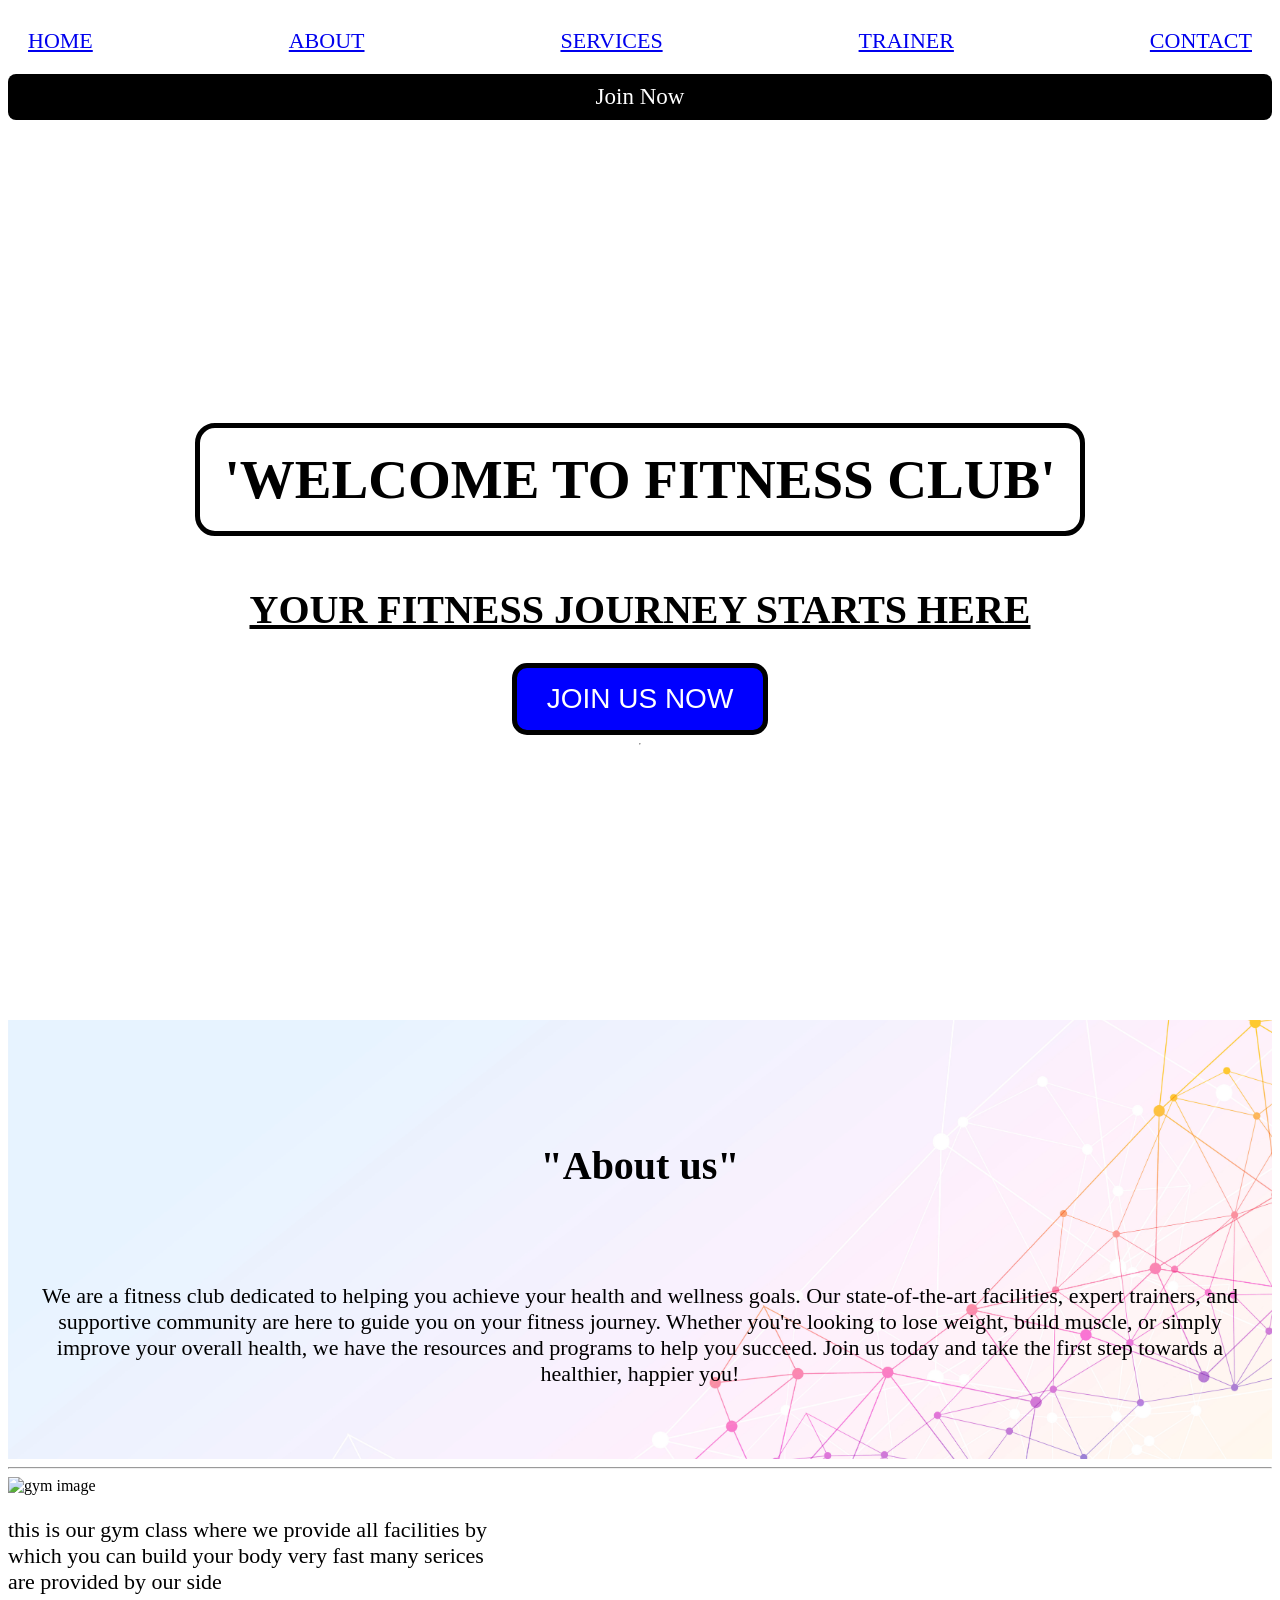
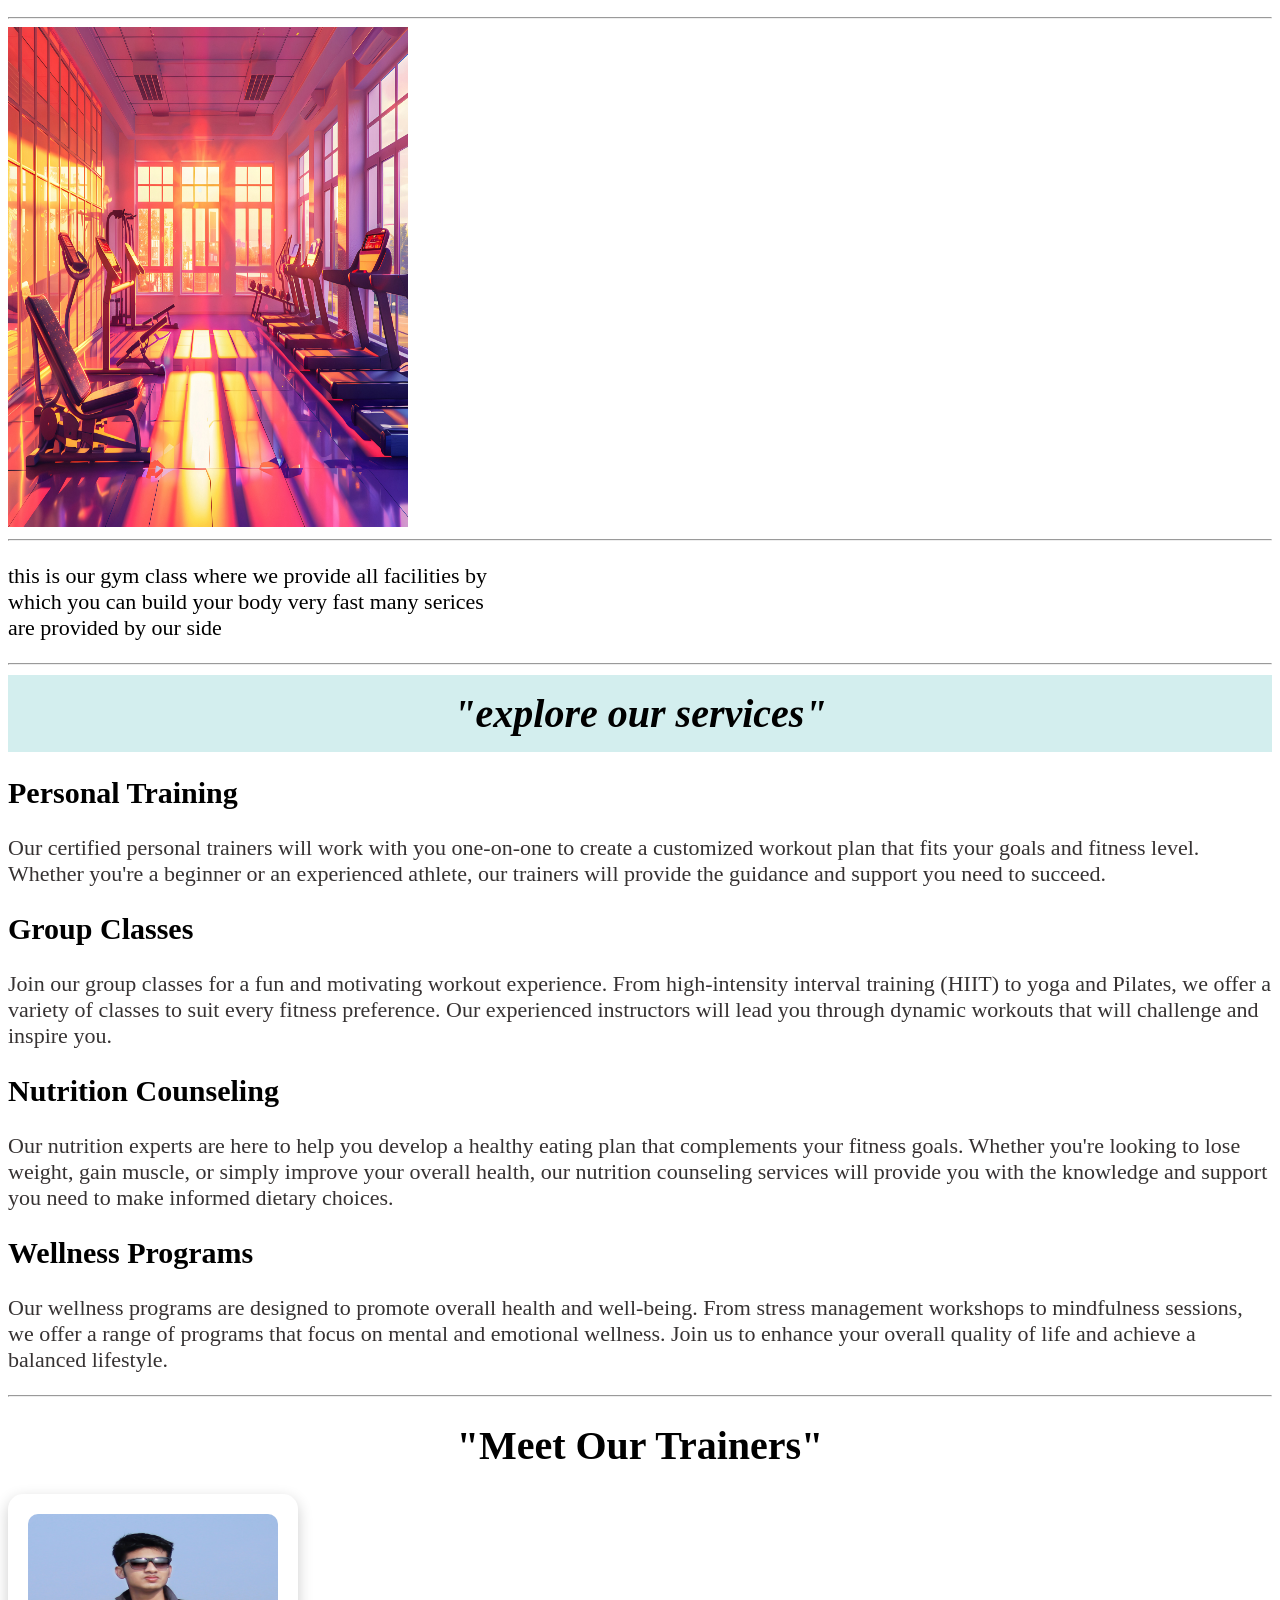
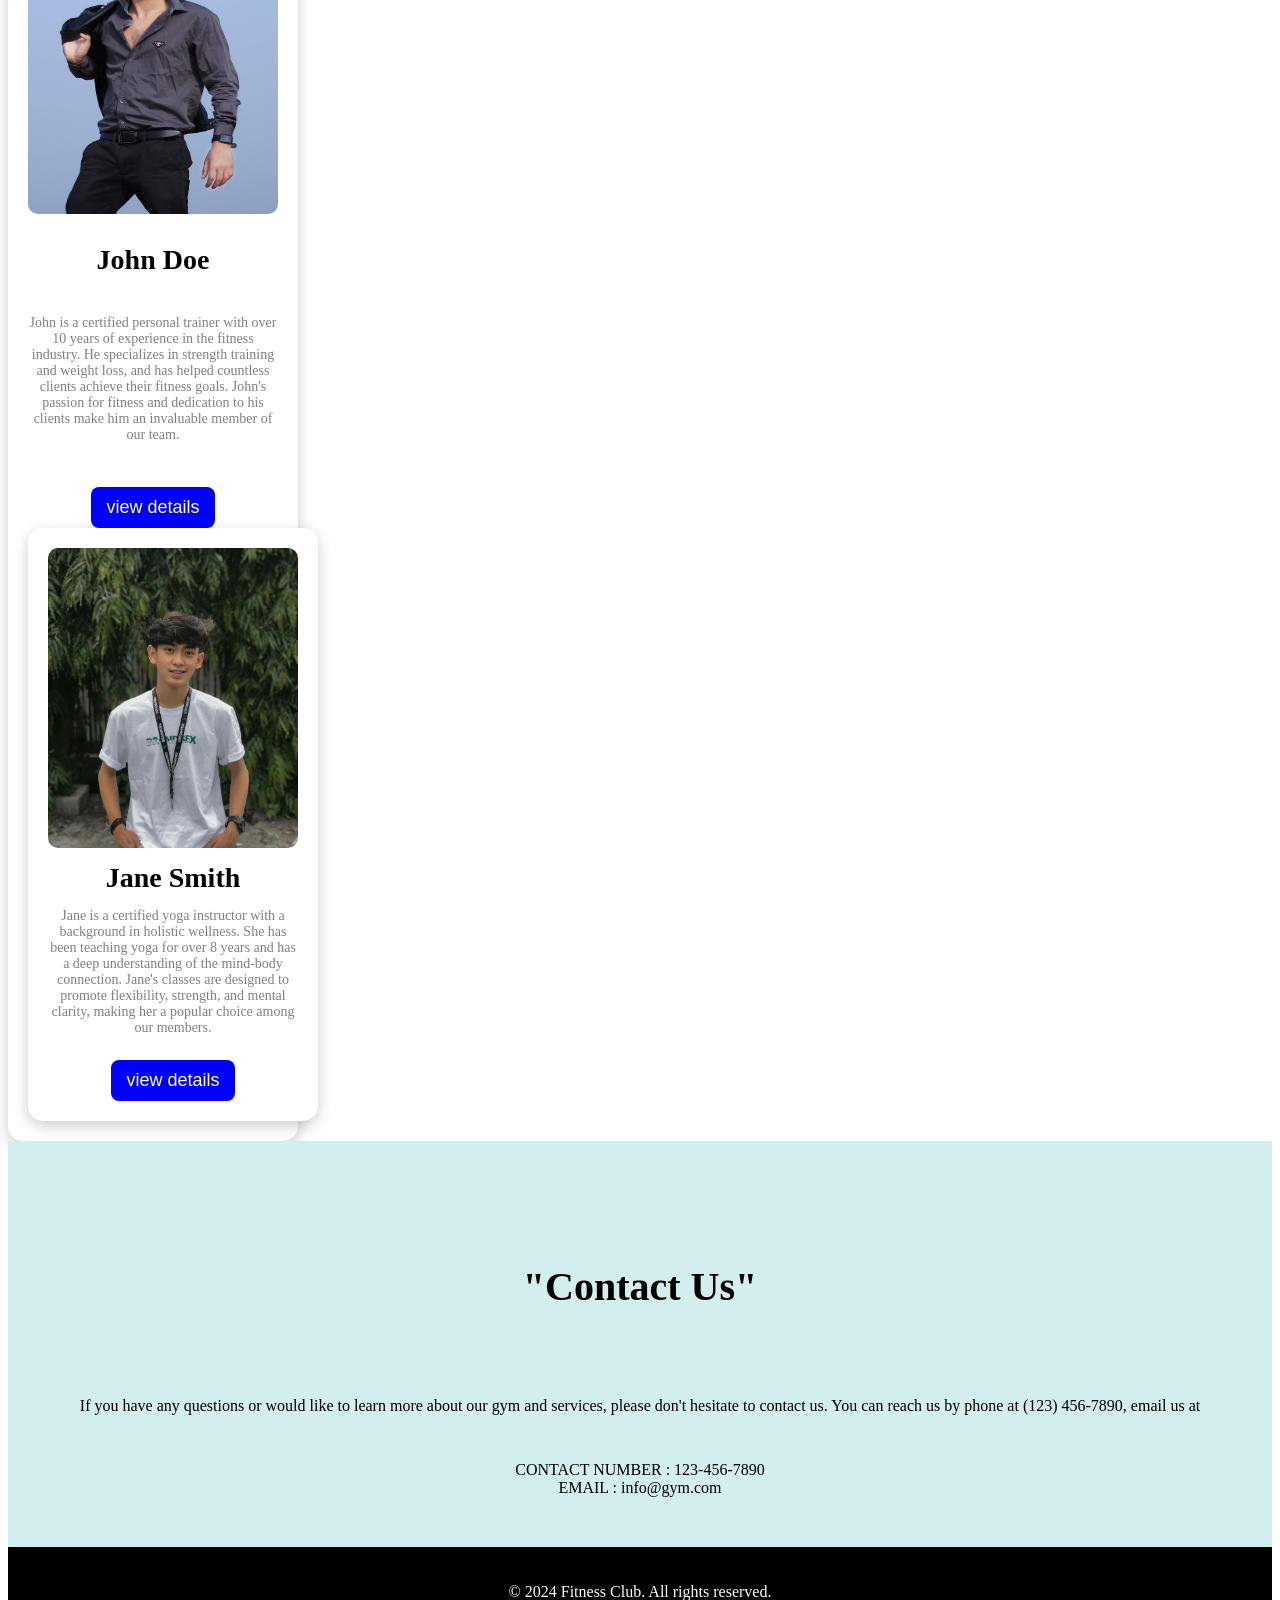
==== gym.html @ 345cb710 "Add files via upload" ====
<!DOCTYPE html>
<html>
    <head>
        <title>Gym</title>
        <link rel = "stylesheet" href = "gym.css">
    </head>
    <body>
        <div class = "navbar">
            <a href = "#HOME"> HOME</a>
            <a href = "#ABOUT"> ABOUT</a>
            <a href = "#SERVICES"> SERVICES</a>
            <a href = "#TRAINER"> TRAINER</a>
            <a href = "#CONTACT"> CONTACT</a>
        </div>
        <div class = "join-btn"> Join Now </div>
        <div class = "banner">
            <section id = "HOME"></section>
            <h1> 'WELCOME TO FITNESS CLUB'</h1>
            <h3> YOUR FITNESS JOURNEY STARTS HERE</h3>
            <a href = "#CONTACT"><button> JOIN US NOW</button></a>
            <hr>
        </div>
        <div class = "about">
        <section id = "ABOUT"></section>
       <center> <h1> "About us" </h1> </center> 
        <p> We are a fitness club dedicated to helping you achieve your health and wellness goals. Our state-of-the-art facilities, expert trainers, and supportive community are here to guide you on your fitness journey. Whether you're looking to lose weight, build muscle, or simply improve your overall health, we have the resources and programs to help you succeed. Join us today and take the first step towards a healthier, happier you! </p> </div> <hr>
        <div class = "text"><img src = "Screenshot 2026-03-21 at 8.39.26 AM.png" alt = "gym image" width = "700px" height = "500px">
         <p> this is our gym class where we provide all facilities by which you can build your body very fast many serices are provided by our side </p> </div> <hr>
        <div class = "text2"><img src = "view-gym-room-training-sports-2.jpg" alt = "gym image" width = "700px" height = "500px"> <hr>
        <p> this is our gym class where we provide all facilities by which you can build your body very fast many serices are provided by our side </p></div>
        <hr>
        </div>
        <section id = "SERVICES"></section>
        <div class = "services">
            <h1> <i>"explore our services"</i> </h1> </div>
           <div class = "service1">
                <h2> Personal Training </h2>
                <p> Our certified personal trainers will work with you one-on-one to create a customized workout plan that fits your goals and fitness level. Whether you're a beginner or an experienced athlete, our trainers will provide the guidance and support you need to succeed. </p>
            </div>
            <div class = "service2">
                <h2> Group Classes </h2>
                <p> Join our group classes for a fun and motivating workout experience. From high-intensity interval training (HIIT) to yoga and Pilates, we offer a variety of classes to suit every fitness preference. Our experienced instructors will lead you through dynamic workouts that will challenge and inspire you. </p>
            </div>
            <div class = "service3">
                <h2> Nutrition Counseling </h2>
                <p> Our nutrition experts are here to help you develop a healthy eating plan that complements your fitness goals. Whether you're looking to lose weight, gain muscle, or simply improve your overall health, our nutrition counseling services will provide you with the knowledge and support you need to make informed dietary choices. </p>
            </div>
            <div class = "service4">
                <h2> Wellness Programs </h2>
                <p> Our wellness programs are designed to promote overall health and well-being. From stress management workshops to mindfulness sessions, we offer a range of programs that focus on mental and emotional wellness. Join us to enhance your overall quality of life and achieve a balanced lifestyle. </p>
            
        </div>
        </div>
        
        <hr>
        <section id ="TRAINER"> </section>
            <div class = "trainer">
                <h1> "Meet Our Trainers" </h1>
            </div>
            <div class = "trainer1"> <div class = "train">
                <img src = "robiulislampailot-free-smart-boy-handsome-images-7652808_1920.jpg" alt = "trainer image" width = "500px" height = "300px">
                <h3> John Doe </h3>
                <p> John is a certified personal trainer with over 10 years of experience in the fitness industry. He specializes in strength training and weight loss, and has helped countless clients achieve their fitness goals. John's passion for fitness and dedication to his clients make him an invaluable member of our team. </p>
                <button> view details </button>
            </div>
            <div class = "trainer2">
                <img src = "aldo.jpg" alt = "trainer image" width = "500px" height = "300px">
                <h3> Jane Smith </h3>
                <p> Jane is a certified yoga instructor with a background in holistic wellness. She has been teaching yoga for over 8 years and has a deep understanding of the mind-body connection. Jane's classes are designed to promote flexibility, strength, and mental clarity, making her a popular choice among our members. </p>
                <button> view details </button> </div>
            </div>
            <section id = "CONTACT"></section>
            <div class = "contact">
                <section id = "CONTACT"></section>
                <h1> "Contact Us" </h1>
                <p> If you have any questions or would like to learn more about our gym and services, please don't hesitate to contact us. You can reach us by phone at (123) 456-7890, email us at</p>
                CONTACT NUMBER : 123-456-7890 <br>
                EMAIL : info@gym.com
            </div>
            <footer class = "footer">
                <p> &copy; 2024 Fitness Club. All rights reserved. </p>
            </footer>


            
        


    </body>
</html>
---- gym.css ----
.navbar{
    display: flex;
    justify-content: space-between;
    padding: 20px;
    font-size: 22px;
    gap : 25px;
    text-align: right;
    position:sticky;
    top: 0;
    background-color: white;
    flex-wrap: wrap;
}
.navbar :hover{
    color: red;
    background-color: black;
    border-radius: 5px;
    border : 5px;
}
.banner{
    background-image: url("Screenshot\ 2026-03-21\ at\ 8.38.38\ AM.png");
    background-size: cover;
    background-position: center;
    background: linear-gradient(rgba(0,0,0,0.6), rgba(0,0,0,0.6) , url("Screenshot\ 2026-03-21\ at\ 8.38.38\ AM.png"));
    width: 100%;
    height : 100vh;
    display: flex;
    flex-direction: column;
    justify-content: center;
    align-items: center;
    text-align: center;
}
.banner h1{
    font-size: 55px;
    margin-bottom: 20px;
    padding: 20px 25px;
    border: 5px solid black;
    border-radius: 20px;
    transform: rotate(0deg);
}
.banner h3{
    font-size: 40px;
    padding: 10px 15px;
    margin: 20px 14px;
    text-decoration: underline;
}
.banner button{
    padding: 15px 30px;
    font-size: 28px;
    background-color: blue;
    color: white;
    border: 5px solid black;
    border-radius: 15px;
    transition: 0.3s;
}
.banner button:hover{
    background-color: black;
    color: red;
    border: 5px solid red;
}
.banner button pulse{
    animation: pulse 1.5s infinite;
}
@keyframes pulse {
    0% { transform: scale(1); box-shadow: 0 0 0 red;}
    50% { transform: scale(1.1); box-shadow: 0 0 15px red;}
    100% { transform: scale(1); box-shadow: 0 0 0 red;}
}
.navbar li {
    margin : 0 15px;
}
.join-btn{
    animation: pulse 2s infinite;
    background-color: black;
    color:white;
    padding : 10px 20px;
    border-radius: 8px;
    font-size: 25px;
    text-align: center;
    font-size: 23px;
}
@keyframes pulse {
    0% { transform: scale(1); box-shadow: 0 0 0 red;}
    50% { transform: scale(1.1); box-shadow: 0 0 15px red;}
    100% { transform: scale(1); box-shadow: 0 0 0 red;}
}
.about{
    display: flex;
    flex-direction: column;
    text-align: center;
    padding: 50px 20px;
    gap: 30px;
    background-image: url("sl_122221_47450_06.jpg");
    background-size: cover;
    background-position: center;
}
.about h1{
    font-size: 40px;
    padding: 15px 20px;
    text-align: center;
}
.about p{
    font-size: 22px;
    text-align: center;
}
.text{
    display : "flex";
    align-items: center;
    gap:"20px";
}
.text img{
    width : 400px;
}
.text p{
    font-size: 22px;
    max-width: 500px;
}
.text2{
    display : "flex";
    align-items: center;
    gap:"20px";
}
.text2 img{
    width : 400px;
}
.text2 p{
    font-size: 22px;
    max-width: 500px;
}
.services h1{
    text-align: center;
    font-size: 40px;
    padding: 15px 20px;
    margin: 10px 10px;
}
.service1 h2{
    display: flex;
    text-align: left;
    font-size: 30px;
    background:#fff;
    border-radius: 10px;
}
.service2 h2{
    display: flex;
    text-align: left;
    font-size: 30px;
    background:#fff;
    border-radius: 10px;
}
.service3 h2{
    display: flex;
    text-align: left;
    font-size: 30px;
    background:#fff;
    border-radius: 10px;
}
.service4 h2{
    display: flex;
    text-align: left;
    font-size: 30px;
    background:#fff;
    border-radius: 10px;
}
.service1 p{
    font-size: 22px;
    text-align: left;
    color :#363232;
    background:#fff;
    border-radius: 10px;
}
.service2 p{
    font-size: 22px;
    text-align: left;
    color :#363232;
    background:#fff;
    border-radius: 10px;
}
.service3 p{
    font-size: 22px;
    text-align: left;
    color :#363232;
    background:#fff;
    border-radius: 10px;
}
.service4 p{
    font-size: 22px;
    text-align: left;
    color :#363232;
    background:#fff;
    border-radius: 10px;
}
.trainer h1{
    text-align: center;
    font-size: 40px;
    padding: 15px 20px;
    margin: 10px 10px;
}
.trainer1{
    transition: 0.3s;
    background: #fff;
    box-shadow: 0px 5px 15px rgba(0, 0, 0, 0.2);
    padding: 20px;
    text-align: center;
    border-radius: 15px;
    width: 250px;
}
.trainer1 img{
    border-radius: 10px;
    width: 100%;

}
.trainer1 h3{
    font-size: 28px;
    margin: 10px 0 5px;
}
.trainer1 p{
    font-size: 14px;
    color: grey;
}
.trainer1 button{
    padding: 10px 15px;
    font-size: 18px;
    background: blue;
    color: white;
    border: none;
    border-radius: 8px;
    margin-top: 10px;
}
.trainer1 :hover{
    transform: translateY(-10px);
}
.trainer2{
    transition: 0.3s;
    background: #fff;
    box-shadow: 0px 5px 15px rgba(0, 0, 0, 0.2);
    padding: 20px;
    text-align: center;
    border-radius: 15px;
    width: 250px;
}
.trainer2 img{
    border-radius: 10px;
    width: 100%;

}
.trainer2 h3{
    font-size: 28px;
    margin: 10px 0 5px;
}
.trainer2 p{
    font-size: 14px;
    color: grey;
}
.trainer2 button{
    padding: 10px 15px;
    font-size: 18px;
    background: blue;
    color: white;
    border: none;
    border-radius: 8px;
    margin-top: 10px;
}
.trainer2 :hover{
    transform: translateY(-10px);
}
.services{
    background-color: 
    rgb(211, 238, 238);
}
.contact{
    background-color: rgb(211, 238, 238);
    display: flex;
    flex-direction: column;
    text-align: center;
    padding: 50px 20px;
    gap: 30px;
}
.contact h1{
    font-size: 40px;
    padding: 15px 20px;
    text-align: center;
}
.footer{
    background-color: black;
    color: white;
    text-align: center;
    padding: 20px;
}
.train{
    display: flex;
    flex-direction: column;
    align-items: center;
    gap: 20px;
}
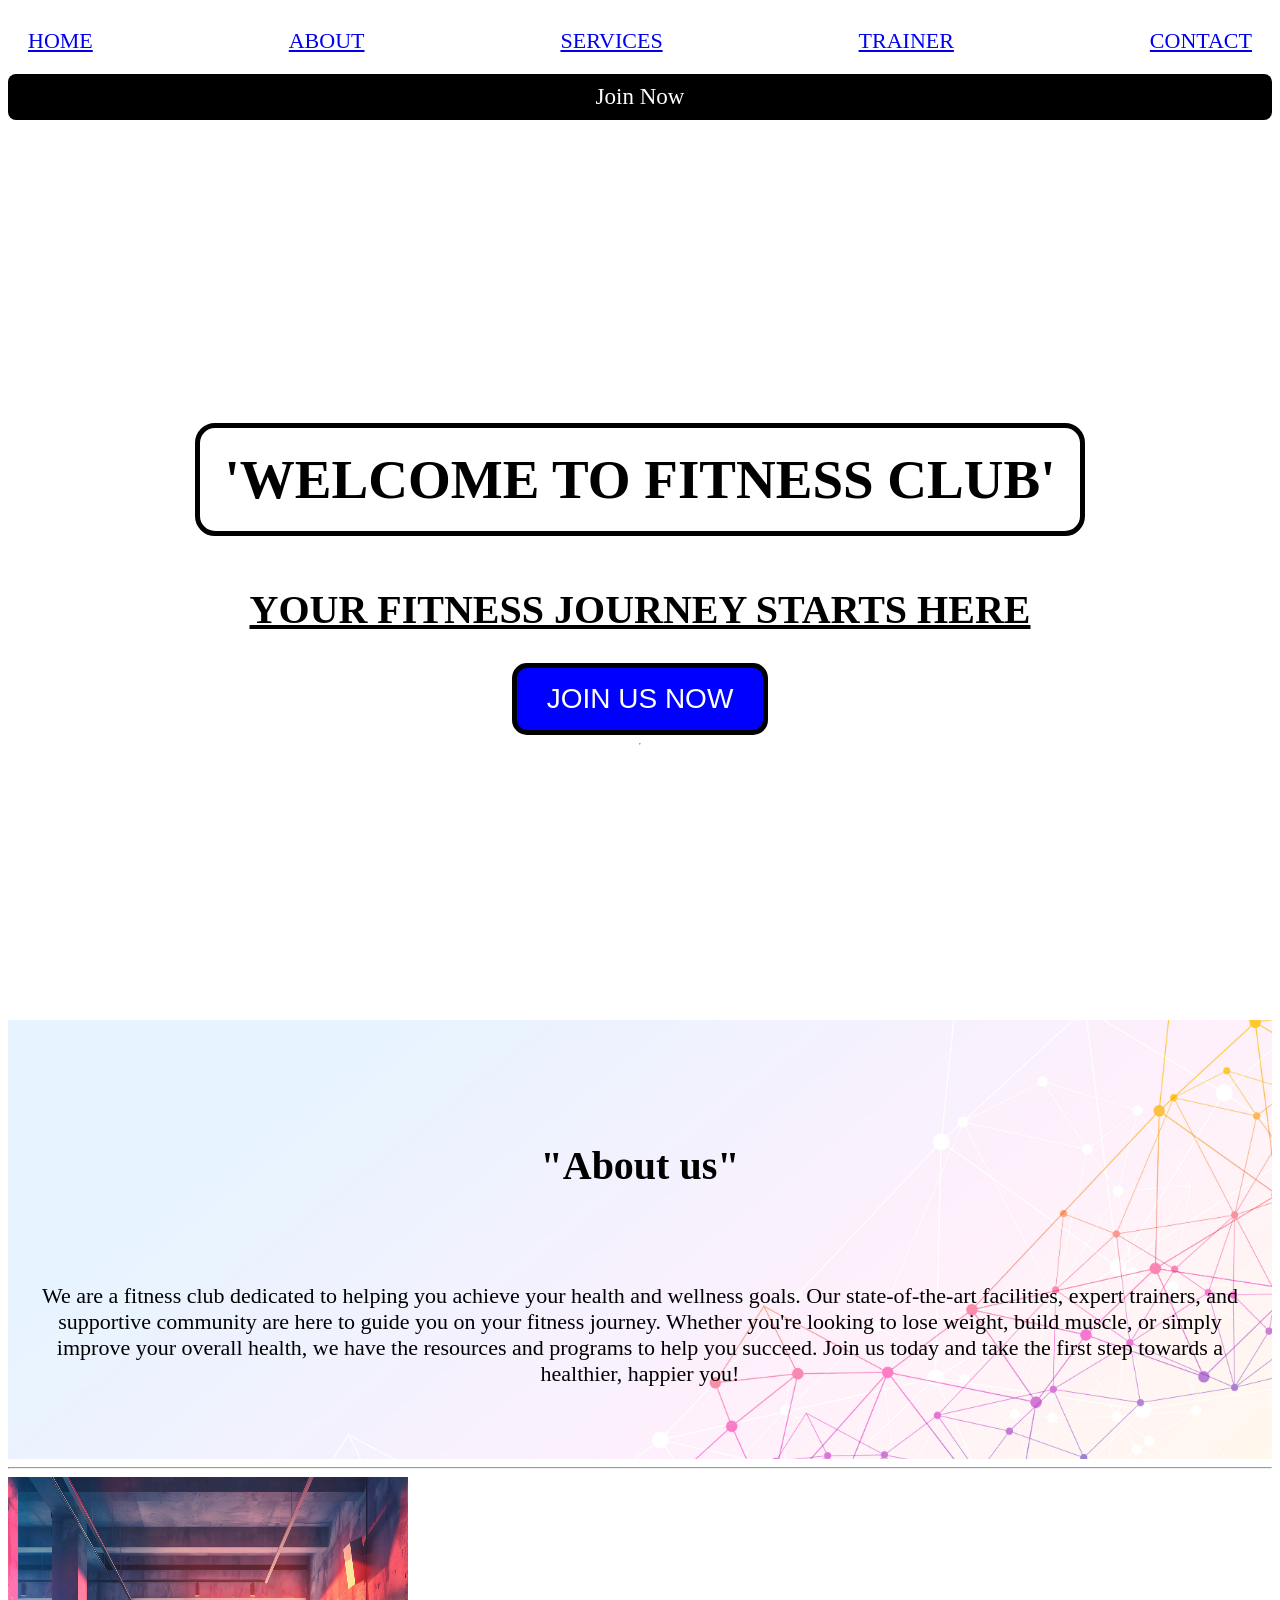
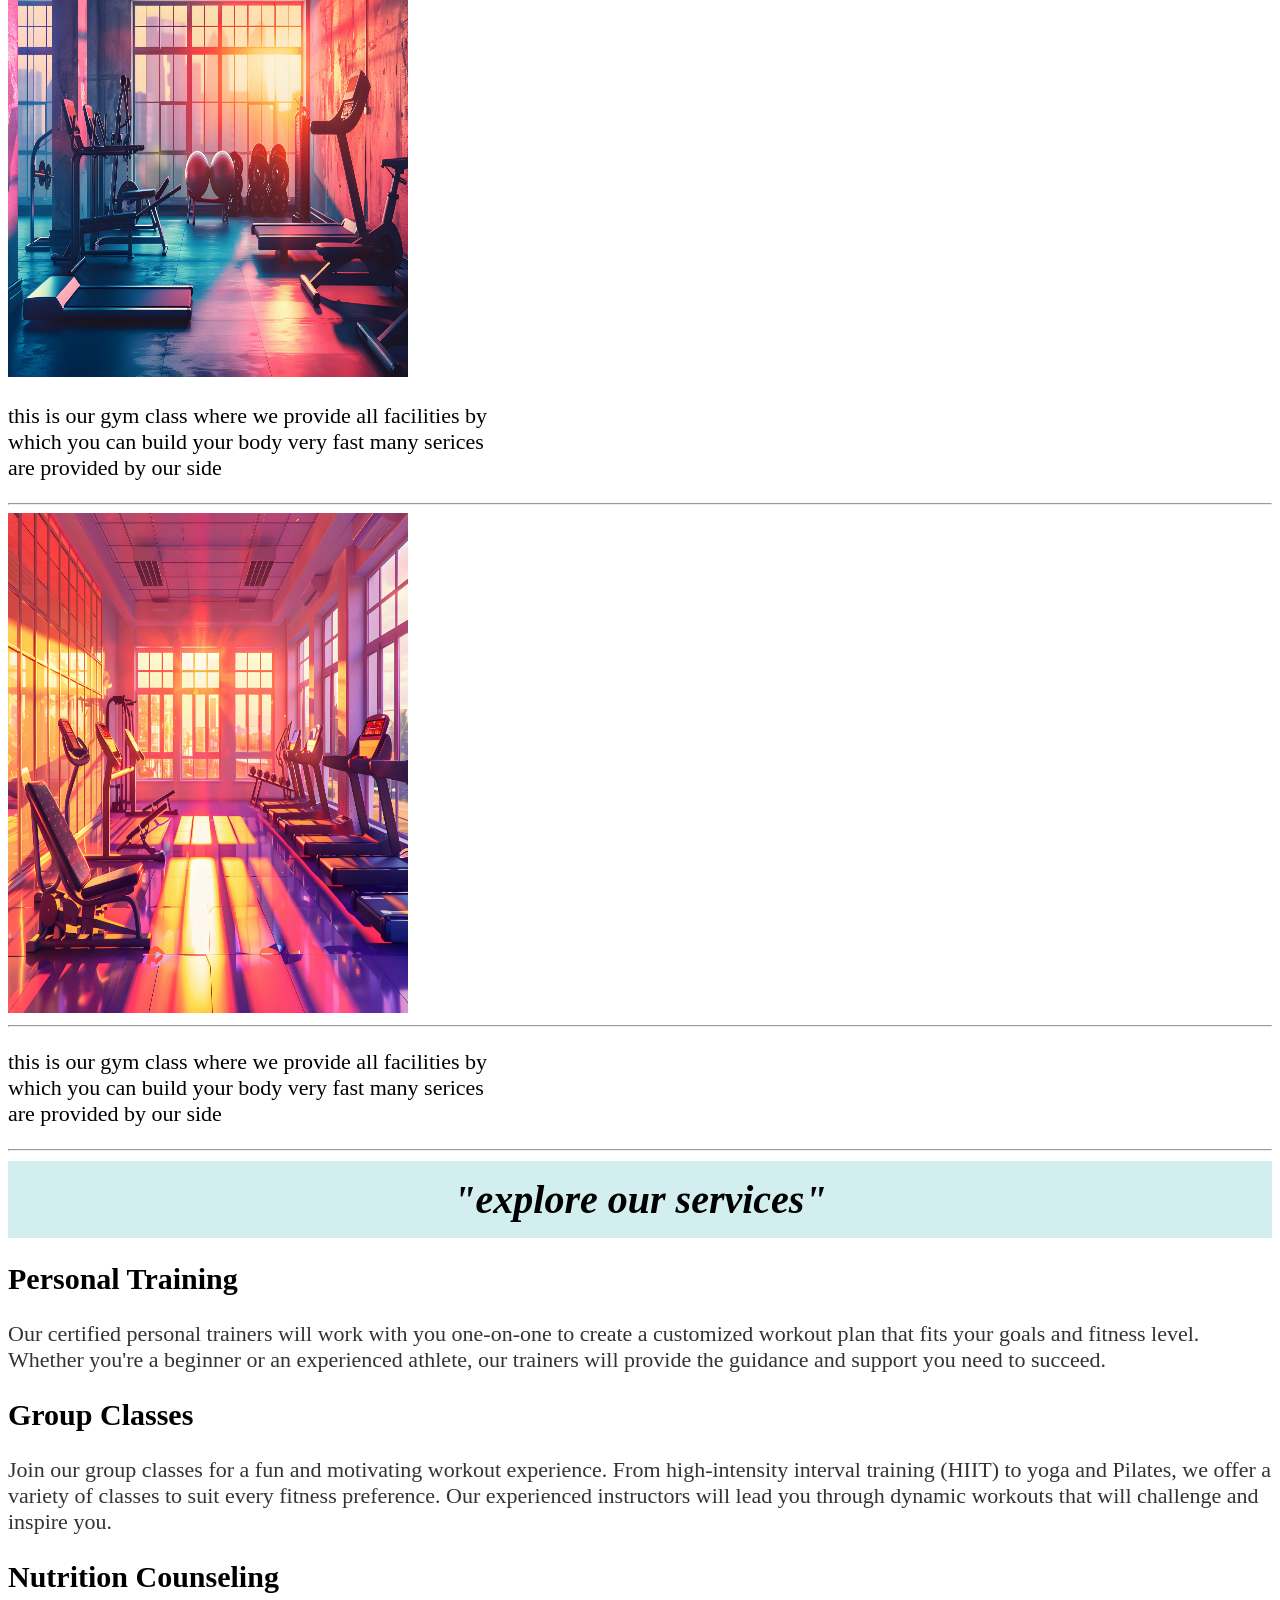
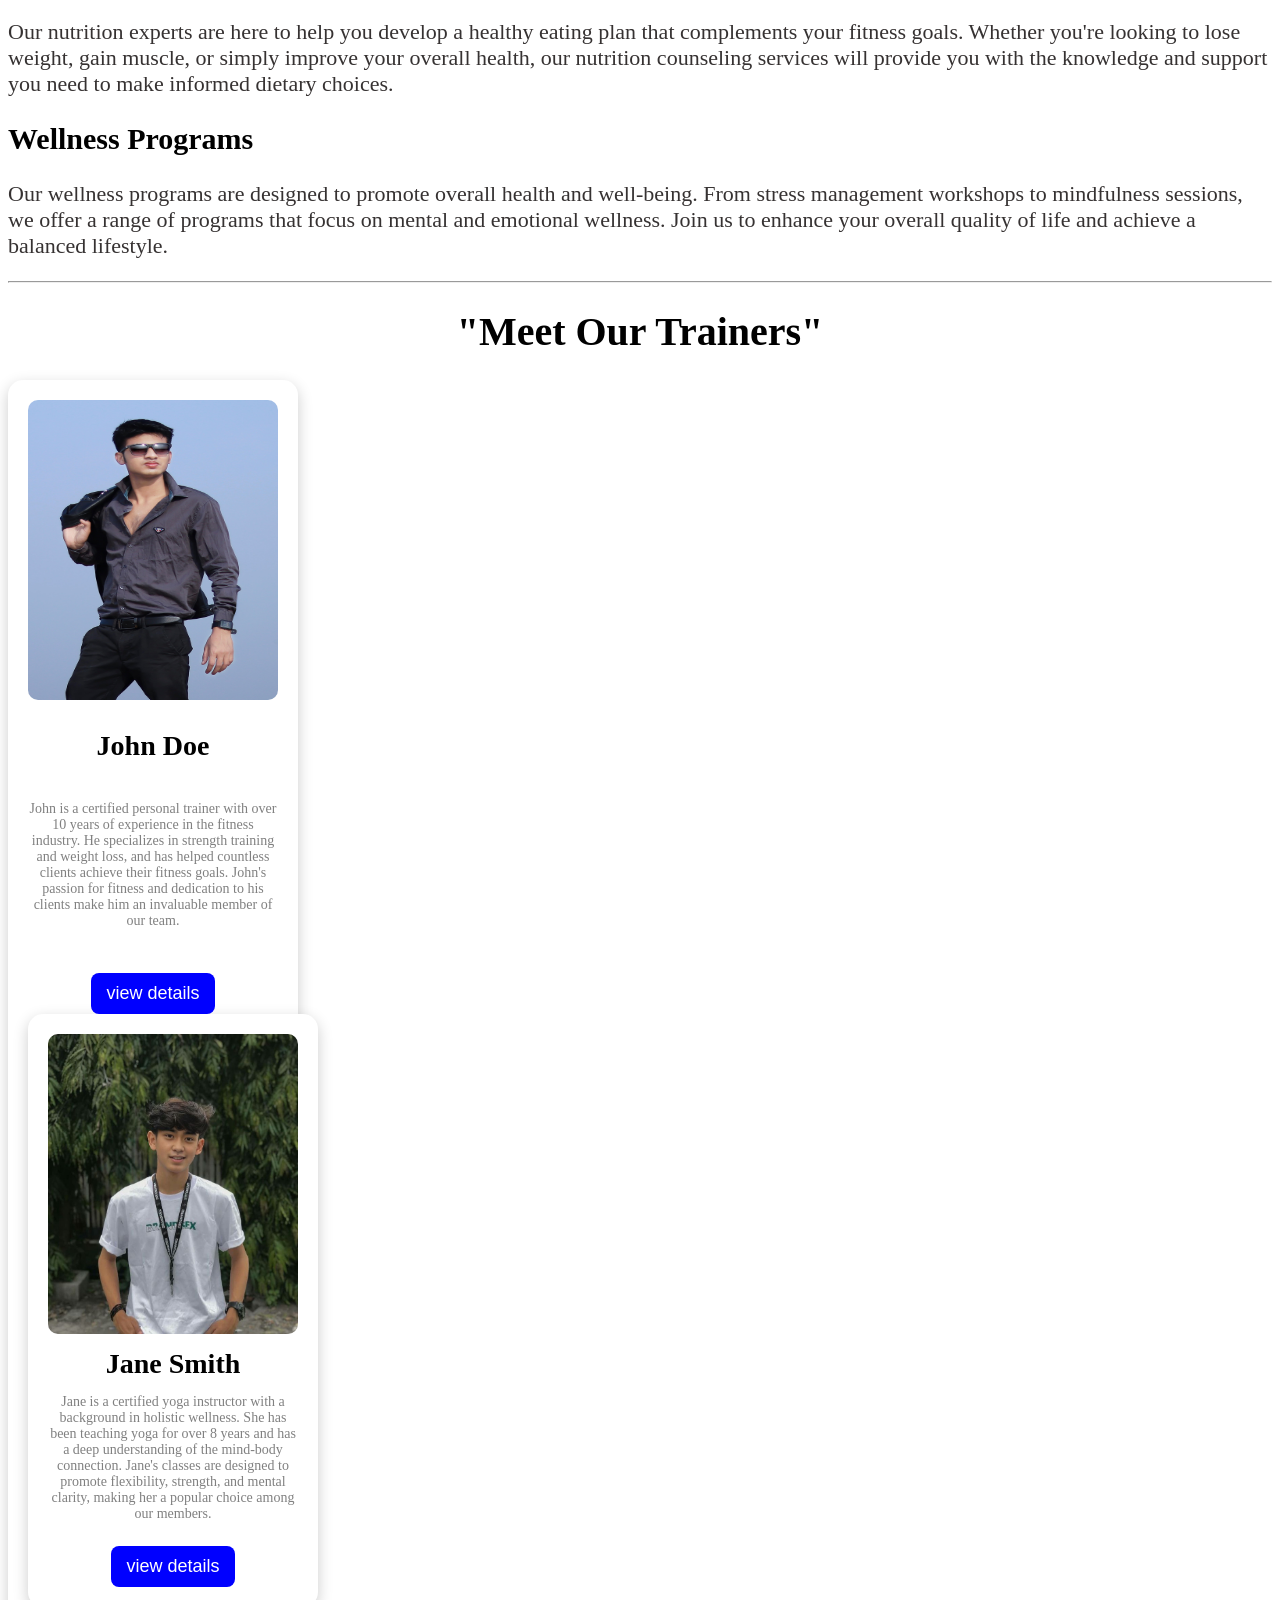
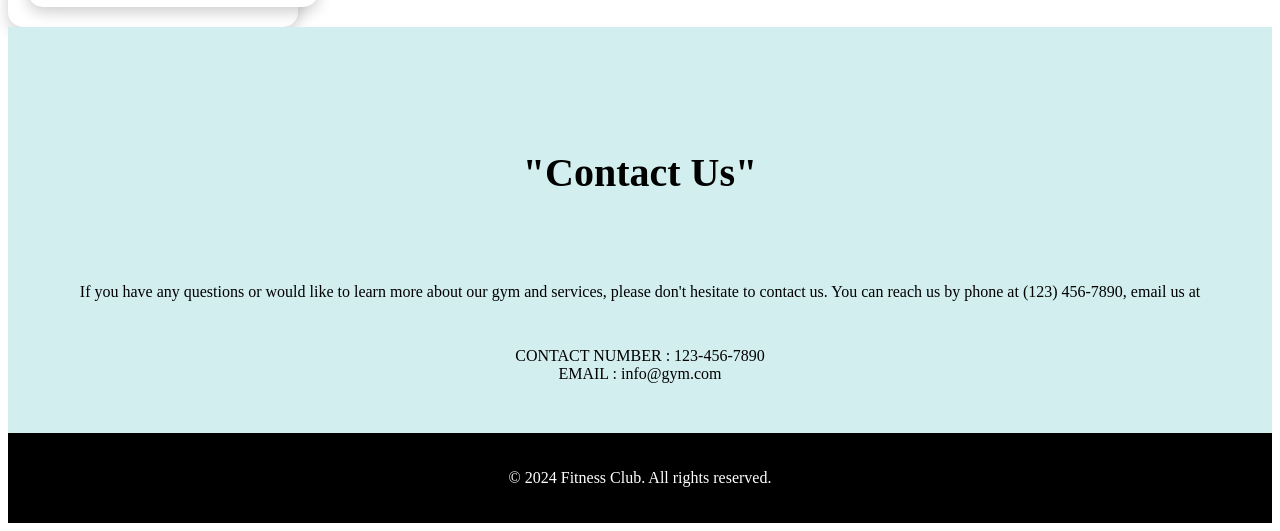
==== commit 2534ac13: "Update gym image source in gym.html" ====
--- a/gym.html
+++ b/gym.html
@@ -24,7 +24,7 @@
         <section id = "ABOUT"></section>
        <center> <h1> "About us" </h1> </center> 
         <p> We are a fitness club dedicated to helping you achieve your health and wellness goals. Our state-of-the-art facilities, expert trainers, and supportive community are here to guide you on your fitness journey. Whether you're looking to lose weight, build muscle, or simply improve your overall health, we have the resources and programs to help you succeed. Join us today and take the first step towards a healthier, happier you! </p> </div> <hr>
-        <div class = "text"><img src = "Screenshot 2026-03-21 at 8.39.26 AM.png" alt = "gym image" width = "700px" height = "500px">
+        <div class = "text"><img src = "view-gym-room-training-sports.jpg" alt = "gym image" width = "700px" height = "500px">
          <p> this is our gym class where we provide all facilities by which you can build your body very fast many serices are provided by our side </p> </div> <hr>
         <div class = "text2"><img src = "view-gym-room-training-sports-2.jpg" alt = "gym image" width = "700px" height = "500px"> <hr>
         <p> this is our gym class where we provide all facilities by which you can build your body very fast many serices are provided by our side </p></div>
@@ -87,4 +87,4 @@
 
 
     </body>
-</html>+</html>
